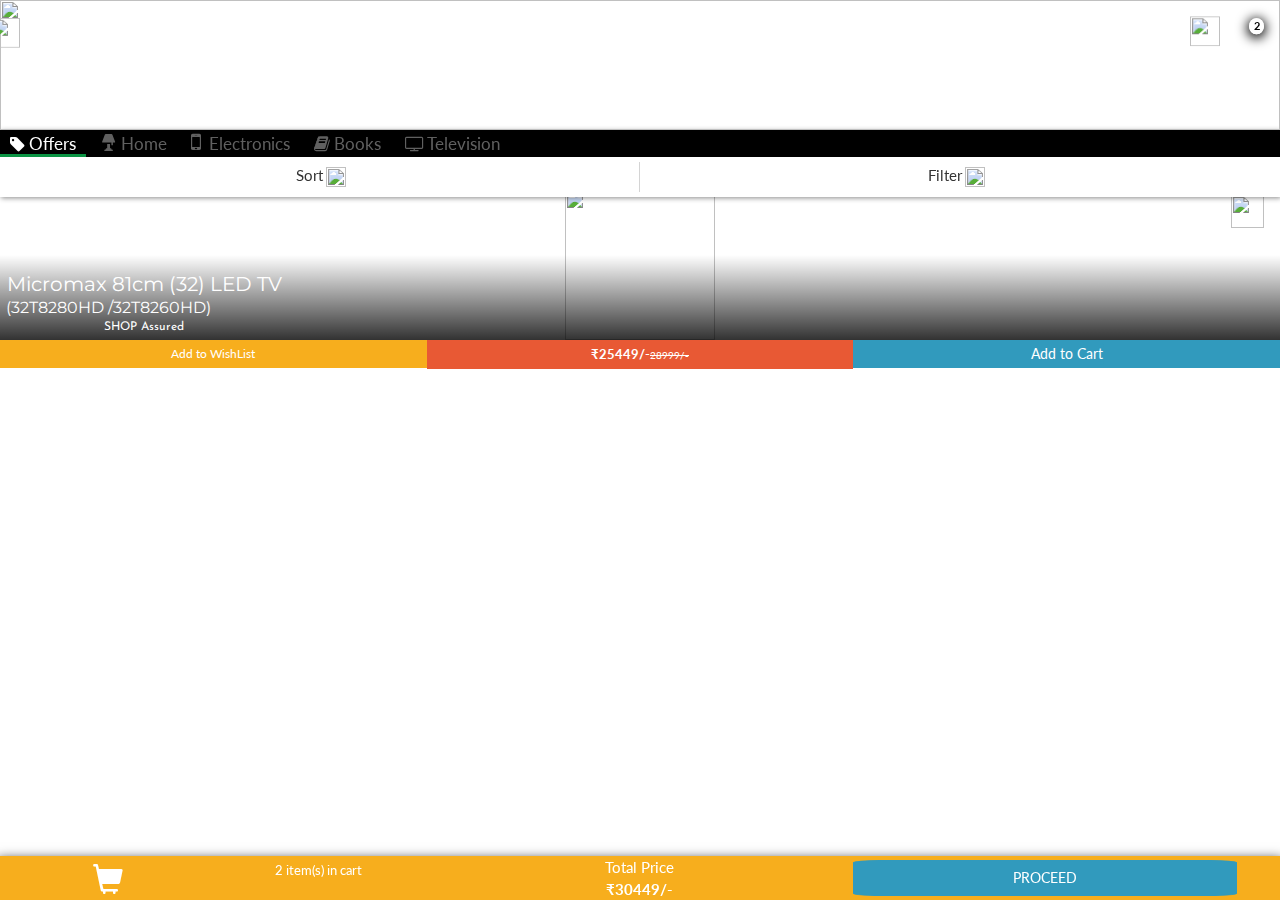
==== category.html @ 92d3c7b6 "Update category.html" ====
<html>
<head>
	<title>Category Page</title>
    <meta charset="utf-8">
    <meta name="viewport" content="width=device-width, initial-scale=1">
    <link rel="stylesheet" href="https://maxcdn.bootstrapcdn.com/font-awesome/4.6.1/css/font-awesome.min.css">
    <link rel="stylesheet" href="https://maxcdn.bootstrapcdn.com/bootstrap/3.3.7/css/bootstrap.min.css">
    <script src="https://ajax.googleapis.com/ajax/libs/jquery/3.1.1/jquery.min.js"></script>
    <script src="https://maxcdn.bootstrapcdn.com/bootstrap/3.3.7/js/bootstrap.min.js"></script>
    <link href="https://fonts.googleapis.com/css?family=Josefin+Sans|Lato|Montserrat" rel="stylesheet">
    <link rel="stylesheet" href="https://www.w3schools.com/w3css/4/w3.css">
    <link rel="stylesheet" href="https://cdnjs.cloudflare.com/ajax/libs/font-awesome/4.7.0/css/font-awesome.min.css">
<style type="text/css">
.col-xs-2,.col-xs-3,.col-xs-4,.col-xs-5,.col-xs-6,.col-xs-7{
	padding: 2px;
}
body{
  font-family: 'Lato', sans-serif;
}
.navbar{
  background: none;
  border:none;
  height: 9%;
}
#navbar{
  position: static;
}
.carousel-indicators{
  bottom:-9px;
}
#navbar-image{
    color: white;
    top: 38%;
    left: 46%;
    font-size: 20px;
}
#navbar-search{
    position: relative;
    bottom: 12px;
    left: -10px;
}
#navbar-cart {
    color: white;
    right: -13px;
}
#name-background{
  display: table-cell;
  vertical-align: bottom;
  padding: 0;
  bottom: -5px;
  width: 100%;
  height: 60%;
  background-image: linear-gradient(to top, rgba(0, 0, 0,0.85),rgba(0, 0, 0, 0));
}
#recipe_detail{
  position: absolute;
  bottom: 9px;
}
.label-success{
    padding: 0.1em 0.4em 0.2em;
    background: #fff;
    color: #000;
    border-radius: 50%;
    position: relative;
    top: -17px;
    left: -13px;
    box-shadow: 0px 2px 12px 2px black;
}
#recipe_image{
  overflow:hidden; 
  color: white;
}
p{
  line-height: 1.2;
  margin:2px;
}
.row{
  margin: 0
}
.scroll {
  color: #606060;
  box-shadow: 1px 1px 5px rgba(0,0,0,0.46);
  background:black; 
  white-space: nowrap;
  overflow-x: scroll;
  -webkit-overflow-scrolling: touch;
  -ms-overflow-style: -ms-autohiding-scrollbar; 
}
.scroll a{
  text-decoration: none;
  font-size: 17px;
  padding: 10px 10px 0px 10px;
}
::-webkit-scrollbar {
    display: none;
}
a:hover,a:focus,a:active,.btn:hover,.btn:focus,.btn:active{
  color:inherit;
  outline-color: rgba(0,0,0,0);
}
.btn.active.focus, .btn.active:focus, .btn.focus, .btn:active.focus, .btn:active:focus, .btn:focus {
    outline:none; 
}
a.active{
  color: white;
  border-bottom: 3px solid #0b9444
}

.ripple{
  position: absolute;
  top:0; left:0; bottom:0; right:0;
  overflow: hidden;
  -webkit-transform: translateZ(0); /* to contain zoomed ripple */
  transform: translateZ(0);
  border-radius: inherit; /* inherit from parent (rounded buttons etc) */
  pointer-events: none; /* allow user interaction */
          animation: ripple-shadow 0.4s forwards;
  -webkit-animation: ripple-shadow 0.4s forwards;
}
.rippleWave{
  backface-visibility: hidden;
  position: absolute;
  border-radius: 50%;
  transform: scale(0.7); -webkit-transform: scale(0.7);
  background: rgba(255,255,255, 1);
  opacity: 0.45;
          animation: ripple 2s forwards;
  -webkit-animation: ripple 2s forwards;
}
@keyframes ripple-shadow {
  0%   {box-shadow: 0 0 0 rgba(0,0,0,0.0);}
  20%  {box-shadow: 0 4px 16px rgba(0,0,0,0.3);}
  100% {box-shadow: 0 0 0 rgba(0,0,0,0.0);}
}
@-webkit-keyframes ripple-shadow {
  0%   {box-shadow: 0 0 0 rgba(0,0,0,0.0);}
  20%  {box-shadow: 0 4px 16px rgba(0,0,0,0.3);}
  100% {box-shadow: 0 0 0 rgba(0,0,0,0.0);}
}
@keyframes ripple {
  to {transform: scale(24); opacity:0;}
}
@-webkit-keyframes ripple {
  to {-webkit-transform: scale(24); opacity:0;}
}
.switch {
  position: relative;
  display: inline-block;
  width: 35px;
  height: 10px;
  margin: 0px 0 0px 5px;
}

.switch input {display:none;}

.slider {
  position: absolute;
  cursor: pointer;
  top: 0;
  left: 0;
  right: 0;
  bottom: 0;
  background-color: #ccc;
  -webkit-transition: .4s;
  transition: .4s;
  border-radius: 34px;
}

.slider:before {
  border-radius: 50%;
  position: absolute;
  content: "";
  height: 18px;
  width: 18px;
  left: -1px;
  bottom: -4px;
  background-color: white;
  -webkit-transition: .4s;
  transition: .4s;
  box-shadow: 0px 0px 16px 0px rgba(0, 0, 0, 0.5);
}

input:checked + .slider {
  background-color: #11946b;
}

input:focus + .slider {
  box-shadow: 0 0 1px #2196F3;
}

input:checked + .slider:before {
  -webkit-transform: translateX(25px);
  -ms-transform: translateX(25px);
  transform: translateX(25px);
}

.tab-pane{
  margin-bottom: 44px;
}

}
</style>
</head>
<body>
<nav class="navbar navbar-fixed-top">

<div class="w3-display-container" id="navbar">
<img src="images/image1.png" height="130px" style="width: 100%">  
  <div class="w3-display-left w3-container" style="top:40%;left:-2%">
    <a href="home.php">
      <img src="images/arrow-back.png" width="30px">
    </a>
  </div>
  <div class="w3-display-middle" id="navbar-image">
    Shop-e-Holics
  </div>
  <div class="w3-display-right w3-container" id="navbar-cart">
    <img src="images/search.png" width="30px" id="navbar-search">
    <a href="cart.php">
      <span class="glyphicon glyphicon-shopping-cart" style="font-size: 24px"></span>
      <span class="label label-success">2</span>
    </a>
 </div>
</div>

<!-- MENU -->

<div class="scroll">
    <a class="active" data-ripple data-toggle="tab" href="#Offers"><i class="fa fa-tag" aria-hidden="true"> </i> Offers</a>
    <a data-ripple data-toggle="tab" href="#home"><span class="glyphicon glyphicon-lamp"> </span> Home</a>
    <a data-ripple data-toggle="tab" href="#elec"><i class="fa fa-mobile" aria-hidden="true" style="font-size: 23px"> </i> &nbsp;Electronics</a>
    <a data-ripple data-toggle="tab" href="#Books"><i class="fa fa-book" aria-hidden="true"> </i> Books</a>
    <a data-ripple data-toggle="tab" href="#TV"><i class="fa fa-television" aria-hidden="true"> </i> Television</a>
</div>

<!--SORT AND FILTER -->

<div class="sort_filter" style="position:static;background:white;padding: 5px;box-shadow: 1px 1px 5px rgba(0,0,0,0.46);">
  <div class="row">
    <div class="col-xs-6 text-center" style="border-right: 1px solid #d4d4d4 ">
      Sort<img src="images/sort.png" width="20px" style="margin:3px">
    </div>
    <div class="col-xs-6 text-center">
      Filter<img src="images/filter.png" width="20px" style="margin:3px">
    </div>
  </div>
</div>

</nav>
<div class="tab-content">

  <div class="tab-pane fade active in" style="margin-top: 190px" id="Offers">
    <div class="recipe">
      <div class="w3-display-container" id="recipe_image" style="margin-top:2px">
      <a href="index.html">
        <center><img src="images/tv.jpeg" style="height:150px"></center>
        <div class="w3-display-bottomleft w3-container" id="name-background">
          <div id="recipe_detail">
            <p style="font-size: 20px;font-family: 'Montserrat', sans-serif;"> &nbsp;Micromax 81cm (32) LED TV</p>
            <p style="font-size: 16px;font-family: 'Montserrat', sans-serif;"> &nbsp;(32T8280HD /32T8260HD)</p>
            <p class="text-center" style="font-size: 12px;font-family: 'Josefin Sans', sans-serif;"> &nbsp;SHOP Assured</p>
          </div>
        </div>
      </a>
       <div class="w3-display-topright w3-container" style="top:5px"><img class="like-button" src="images/like-button.png" width="33px"></div>
      </div>
      
      <div class="row text-center add-to-cart-row" style="color: white;font-size: 13px">
        <div class="col-xs-4" style="background:#f7ae1d;padding: 5px;font-size: 12px">
          Add to WishList
        </div>
        
        <div class="col-xs-4 text-center" style="background:#e85934;padding: 4.5px;">
          <b>₹25449/-</b><small><strike>28999/-</strike></small>
        </div>
        
        <div class="col-xs-4 text-center" style="background:#319abd;padding: 3px">  
          <button class="btn add-to-cart-button" style="background:#319abd;padding: 0px">Add to Cart</button>
        </div>  
      </div>
    </div>
  </div>

  <div class="tab-pane fade" style="margin-top: 190px" id="home">
   Home
  </div>

  <div class="tab-pane fade" style="margin-top: 190px" id="elec">
    Electronics
  </div>

  <div class="tab-pane fade" style="margin-top: 190px" id="Books">
    Books
  </div>

  <div class="tab-pane fade" style="margin-top: 190px" id="TV">
    TV
  </div>

</div>

<div class="navbar-fixed-bottom"  id="footer-2" style="background:#f7ae1d;box-shadow:0px 7px 12px 3px black;color:white">
  <div class="btn-group btn-group-justified" >
    <div class="btn-group text-center" style="line-height: 1em">
        <div class="row">
          <div class="col-xs-6" style="padding-right: 0px">
            <span class="glyphicon glyphicon-shopping-cart" style="font-size: 30px"></span>
          </div>
          <div class="col-xs-6" style="font-size: 13px;padding-left: 0px">
            2 item(s) in cart
          </div>
        </div>
    </div>
    <div class="btn-group text-center">
      <p>Total Price</p>
      <b>₹30449/-</b>
    </div>  
    <div class="btn-group text-center ">  
      <button class="btn btn-danger btn-bottom" style="background:#319abd;border-color:#319abd;padding:7px;width: 90%;border-radius: 7%">PROCEED</button>
    </div>  
  </div>
</div>

<script type="text/javascript">
  
  $(document).ready(function(){
    $(".scroll a").on("click",function(){
      $(".scroll a").removeClass("active");
      $(this).addClass("active");
    }); 
    $(".add-to-cart-button").on("click",function(){
        var parent = $(this).parent().parent(); 
        parent.attr("title","Item Sucessfully Added!").attr('data-toggle', 'tooltip').tooltip({
            trigger: 'manual'
        }).tooltip('show');  
        setTimeout(function(){
            parent.tooltip('hide');
        }, 2000);
    });
    $(document).on("mousedown", "[data-ripple]", function(e) {
    
    var $self = $(this);
    
    if($self.is(".btn-disabled")) {
      return;
    }
    if($self.closest("[data-ripple]")) {
      e.stopPropagation();
    }
    
    var initPos = $self.css("position"),
        offs = $self.offset(),
        x = e.pageX - offs.left,
        y = e.pageY - offs.top,
        dia = Math.min(this.offsetHeight, this.offsetWidth, 100), // start diameter
        $ripple = $('<div/>', {class : "ripple",appendTo : $self });
    
    if(!initPos || initPos==="static") {
      $self.css({position:"relative"});
    }
    
    $('<div/>', {
      class : "rippleWave",
      css : {
        background: $self.data("ripple"),
        width: dia,
        height: dia,
        left: x - (dia/2),
        top: y - (dia/2),
      },
      appendTo : $ripple,
      one : {
        animationend : function(){
          $ripple.remove();
        }
      }
    });
  });

    var previousScroll = 0;
  $(window).scroll(function(event){
    var scroll = $(this).scrollTop(); 
    
    if (scroll > previousScroll){
      $(".sort_filter").hide();
    } 
    else {
      $(".sort_filter").show();
    }
   
    previousScroll = scroll;
   });
  $()

});
</script>
</body>
</html>
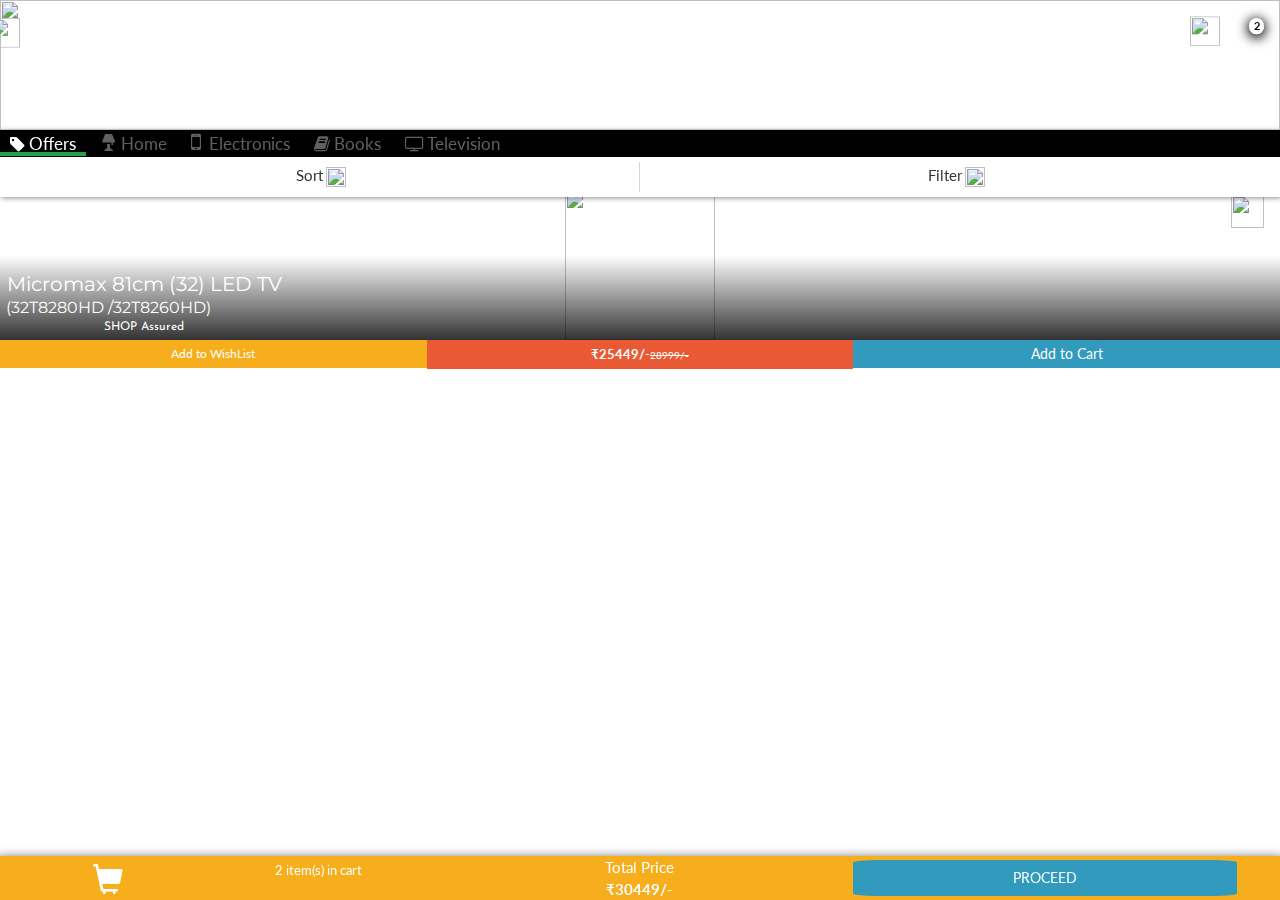
==== commit f239f382: "Merge branch 'master' of https://github.com/Sarthakagarwal22/mobile-only-ecom" ====
--- a/category.html
+++ b/category.html
@@ -87,6 +87,7 @@
   -ms-overflow-style: -ms-autohiding-scrollbar; 
 }
 .scroll a{
+  position: relative;
   text-decoration: none;
   font-size: 17px;
   padding: 10px 10px 0px 10px;
@@ -103,8 +104,26 @@
 }
 a.active{
   color: white;
-  border-bottom: 3px solid #0b9444
-}
+}
+.scroll a:after{
+  content:'';
+  display:block;
+  position:absolute;
+  width:100%;
+  height:4px;
+  bottom:-2px;
+  left:0;
+  z-index:1;
+  opacity:1;
+  background:#21a248;;
+  transform-origin:center;
+  transform:scaleX(0);
+  transition:transform .4s ease-out
+}
+  
+.scroll a.active:after,.scroll a:hover:after{
+    transform:scaleX(1);
+  }
 
 .ripple{
   position: absolute;
@@ -198,9 +217,31 @@
   margin-bottom: 44px;
 }
 
-}
+.cube {
+  transform-style: preserve-3d;
+  transform: translateZ(-150px) rotateX(0deg);
+}
+
+.rotate{
+  animation: example 1.7s ease 1;
+}
+
+.bottom {
+  transform: translateY(-15px) rotateX(270deg) rotateZ(0deg);
+}
+.front {
+  transform: translateZ(13px);
+}
+
+@keyframes example {
+  40% { transform: translateY(-15px) rotateX(90deg); }
+  80% { transform: translateY(-15px) rotateX(90deg); }
+  100% { transform: translateY(0px) rotateX(00deg); }
+}
+
 </style>
 </head>
+
 <body>
 <nav class="navbar navbar-fixed-top">
 
@@ -252,7 +293,7 @@
   <div class="tab-pane fade active in" style="margin-top: 190px" id="Offers">
     <div class="recipe">
       <div class="w3-display-container" id="recipe_image" style="margin-top:2px">
-      <a href="index.html">
+      <a href="index.php">
         <center><img src="images/tv.jpeg" style="height:150px"></center>
         <div class="w3-display-bottomleft w3-container" id="name-background">
           <div id="recipe_detail">
@@ -264,19 +305,29 @@
       </a>
        <div class="w3-display-topright w3-container" style="top:5px"><img class="like-button" src="images/like-button.png" width="33px"></div>
       </div>
-      
-      <div class="row text-center add-to-cart-row" style="color: white;font-size: 13px">
-        <div class="col-xs-4" style="background:#f7ae1d;padding: 5px;font-size: 12px">
-          Add to WishList
+    <div class="cube" style="color: white">    
+      <div class="front text-center add-to-cart row" style="font-size: 13px">
+          <div class="col-xs-4" style="background:#f7ae1d;padding: 5px;font-size: 12px">
+            Add to WishList
+          </div>
+          
+          <div class="col-xs-4 text-center" style="background:#e85934;padding: 4.5px;">
+            <b>₹25449/-</b><small><strike>28999/-</strike></small>
+          </div>
+          
+          <div class="col-xs-4 text-center add-to-cart-row" style="background:#319abd;padding: 3px">  
+            <button class="btn add-to-cart-button" style="background:#319abd;padding: 0px">Add to Cart</button>
+          </div>  
         </div>
-        
-        <div class="col-xs-4 text-center" style="background:#e85934;padding: 4.5px;">
-          <b>₹25449/-</b><small><strike>28999/-</strike></small>
+
+        <div class="bottom add-to-cart added-successfully row">
+          <div class="col-xs-10 text-center" style="background:#f7ae1d;padding: 5px;font-size: 12px">
+            Added Successfully
+          </div>
+          <div class="col-xs-2 text-center" style="background:#319abd;padding: 6.5px">
+            <i class="fa fa-check" aria-hidden="true"></i>
+          </div>
         </div>
-        
-        <div class="col-xs-4 text-center" style="background:#319abd;padding: 3px">  
-          <button class="btn add-to-cart-button" style="background:#319abd;padding: 0px">Add to Cart</button>
-        </div>  
       </div>
     </div>
   </div>
@@ -326,17 +377,16 @@
   $(document).ready(function(){
     $(".scroll a").on("click",function(){
       $(".scroll a").removeClass("active");
-      $(this).addClass("active");
+      $(this).addClass("active", 500);
     }); 
-    $(".add-to-cart-button").on("click",function(){
-        var parent = $(this).parent().parent(); 
-        parent.attr("title","Item Sucessfully Added!").attr('data-toggle', 'tooltip').tooltip({
-            trigger: 'manual'
-        }).tooltip('show');  
-        setTimeout(function(){
-            parent.tooltip('hide');
-        }, 2000);
+    
+    $(".add-to-cart-row").on("click",function(){
+      var cube = $(this).parent().parent();
+      cube.addClass("rotate").delay(1800).queue(function(){
+          $(this).removeClass("rotate").dequeue();
+      });
     });
+
     $(document).on("mousedown", "[data-ripple]", function(e) {
     
     var $self = $(this);
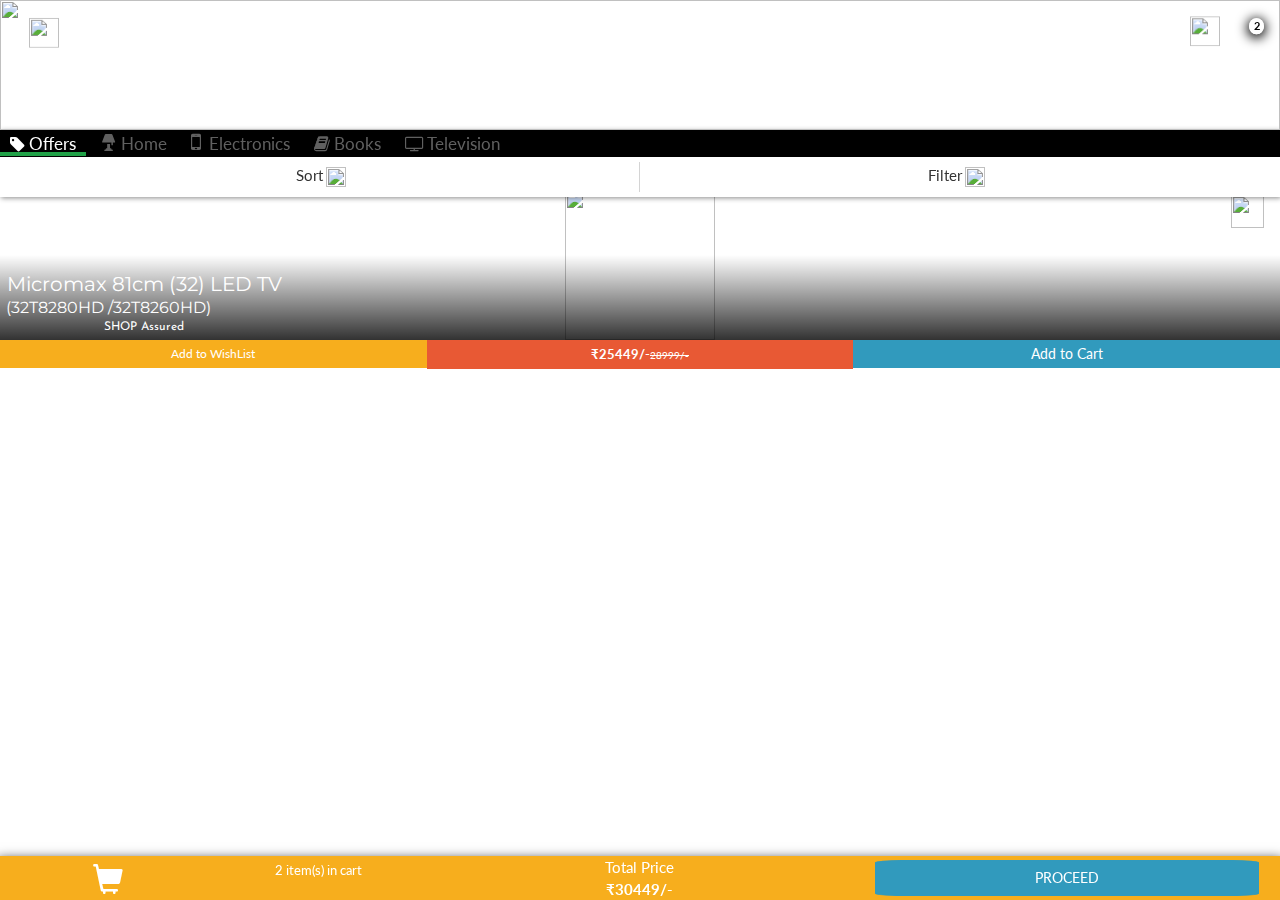
==== commit cb137523: "Update category.html" ====
--- a/category.html
+++ b/category.html
@@ -1,6 +1,6 @@
 <html>
 <head>
-	<title>Category Page</title>
+  <title>Category Page</title>
     <meta charset="utf-8">
     <meta name="viewport" content="width=device-width, initial-scale=1">
     <link rel="stylesheet" href="https://maxcdn.bootstrapcdn.com/font-awesome/4.6.1/css/font-awesome.min.css">
@@ -12,7 +12,7 @@
     <link rel="stylesheet" href="https://cdnjs.cloudflare.com/ajax/libs/font-awesome/4.7.0/css/font-awesome.min.css">
 <style type="text/css">
 .col-xs-2,.col-xs-3,.col-xs-4,.col-xs-5,.col-xs-6,.col-xs-7{
-	padding: 2px;
+  padding: 2px;
 }
 body{
   font-family: 'Lato', sans-serif;
@@ -55,6 +55,11 @@
 #recipe_detail{
   position: absolute;
   bottom: 9px;
+}
+.w3-display-left{
+  top:38%;
+  left: 1%;
+  width: 98%;
 }
 .label-success{
     padding: 0.1em 0.4em 0.2em;
@@ -247,21 +252,28 @@
 
 <div class="w3-display-container" id="navbar">
 <img src="images/image1.png" height="130px" style="width: 100%">  
-  <div class="w3-display-left w3-container" style="top:40%;left:-2%">
+  <div class="w3-display-left w3-container" style="top:40%;">
     <a href="home.php">
       <img src="images/arrow-back.png" width="30px">
     </a>
   </div>
+
   <div class="w3-display-middle" id="navbar-image">
     Shop-e-Holics
   </div>
   <div class="w3-display-right w3-container" id="navbar-cart">
-    <img src="images/search.png" width="30px" id="navbar-search">
+    <img src="images/search.png" width="30px" id="navbar-search" style="cursor: pointer;">
     <a href="cart.php">
       <span class="glyphicon glyphicon-shopping-cart" style="font-size: 24px"></span>
       <span class="label label-success">2</span>
     </a>
- </div>
+ </div> 
+ 
+ <div class = "w3-display-left input-group" style="display: none;">
+    <input type = "text" class =" form-control">
+    <span class = "input-group-addon" style="cursor: pointer;">x</span>
+ </div>  
+
 </div>
 
 <!-- MENU -->
@@ -293,7 +305,7 @@
   <div class="tab-pane fade active in" style="margin-top: 190px" id="Offers">
     <div class="recipe">
       <div class="w3-display-container" id="recipe_image" style="margin-top:2px">
-      <a href="index.php">
+      <a href="index.html">
         <center><img src="images/tv.jpeg" style="height:150px"></center>
         <div class="w3-display-bottomleft w3-container" id="name-background">
           <div id="recipe_detail">
@@ -315,7 +327,7 @@
             <b>₹25449/-</b><small><strike>28999/-</strike></small>
           </div>
           
-          <div class="col-xs-4 text-center add-to-cart-row" style="background:#319abd;padding: 3px">  
+          <div class="col-xs-4 text-center add-to-cart-col" style="background:#319abd;padding: 3px">  
             <button class="btn add-to-cart-button" style="background:#319abd;padding: 0px">Add to Cart</button>
           </div>  
         </div>
@@ -367,11 +379,10 @@
       <b>₹30449/-</b>
     </div>  
     <div class="btn-group text-center ">  
-      <button class="btn btn-danger btn-bottom" style="background:#319abd;border-color:#319abd;padding:7px;width: 90%;border-radius: 7%">PROCEED</button>
+      <a href = "cart.html"><button class="btn btn-danger btn-bottom" style="background:#319abd;border-color:#319abd;padding:7px;width: 90%;border-radius: 7%">PROCEED</button></a>
     </div>  
   </div>
 </div>
-
 <script type="text/javascript">
   
   $(document).ready(function(){
@@ -380,7 +391,7 @@
       $(this).addClass("active", 500);
     }); 
     
-    $(".add-to-cart-row").on("click",function(){
+    $(".add-to-cart-col").on("click",function(){
       var cube = $(this).parent().parent();
       cube.addClass("rotate").delay(1800).queue(function(){
           $(this).removeClass("rotate").dequeue();
@@ -440,7 +451,14 @@
    
     previousScroll = scroll;
    });
-  $()
+  
+  $(".input-group-addon").on("click",function(){
+    $(this).parent().hide(200);
+  });
+
+  $("#navbar-search").on("click",function(){
+    $(".input-group").show(200);
+  });
 
 });
 </script>
